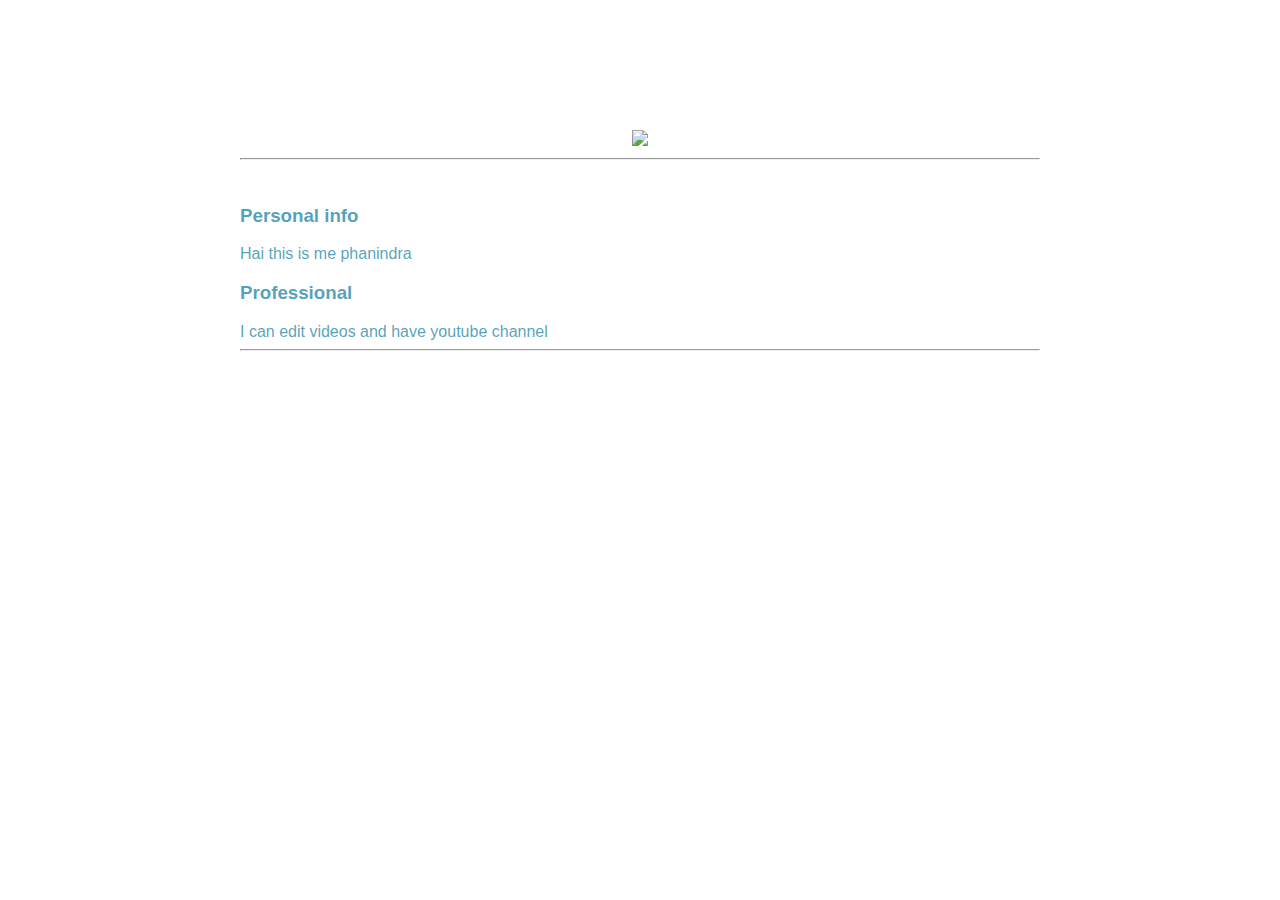
==== ui/index.html @ 28f59d1a "[imad-console] Updates ui/index.html" ====
<!doctype html>
<html>
    <head>
        <link href="/ui/style.css" rel="stylesheet" />
    </head>
    <body>
        <div class="container">
            <div class = "center">
                 <img id='madi' src="https://pbs.twimg.com/profile_images/646177938518315008/VMOSJzyw_400x400.jpg" class="img-medium"/>
             </div>
         
        <hr/>
        <br>
        <h3>Personal info</h3>
        <div>
            Hai this is me phanindra
        </div>
        <h3>
            Professional
        </h3>
        <div>
            I can edit videos and have youtube channel
        </div>
        <hr/>
        </div>

    </body>
</html>
---- ui/style.css ----
body {
    font-family: sans-serif;
  
    margin-top: 75px;
}

.center {
    text-align: center;
}

.text-big {
    font-size: 300%;
}

.bold {
    font-weight: bold;
}

.img-medium {
    height: 200px;
}
           .container {
            max-width: 800px;
            margin: 0 auto;
            color: rgba(14, 126, 162, 0.72);
            font-family: sans-serif;
            padding-top: 55px;
            padding-left: 20px;
            padding-right: 20px;
}
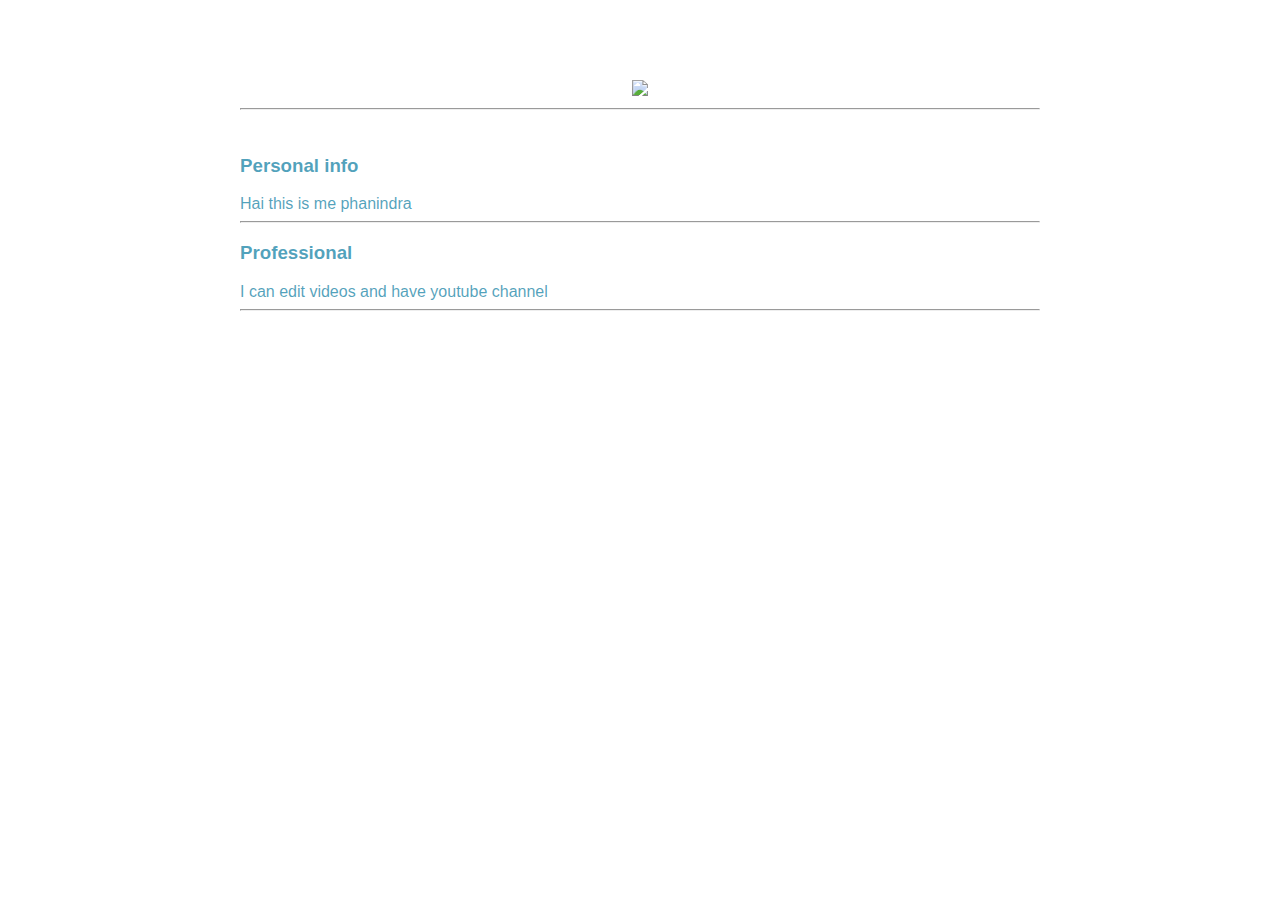
==== commit 027764d1: "[imad-console] Updates ui/index.html" ====
--- a/ui/index.html
+++ b/ui/index.html
@@ -15,6 +15,7 @@
         <div>
             Hai this is me phanindra
         </div>
+        <hr/>
         <h3>
             Professional
         </h3>
--- a/ui/style.css
+++ b/ui/style.css
@@ -24,7 +24,7 @@
             margin: 0 auto;
             color: rgba(14, 126, 162, 0.72);
             font-family: sans-serif;
-            padding-top: 55px;
+            padding-top: 5px;
             padding-left: 20px;
             padding-right: 20px;
 }
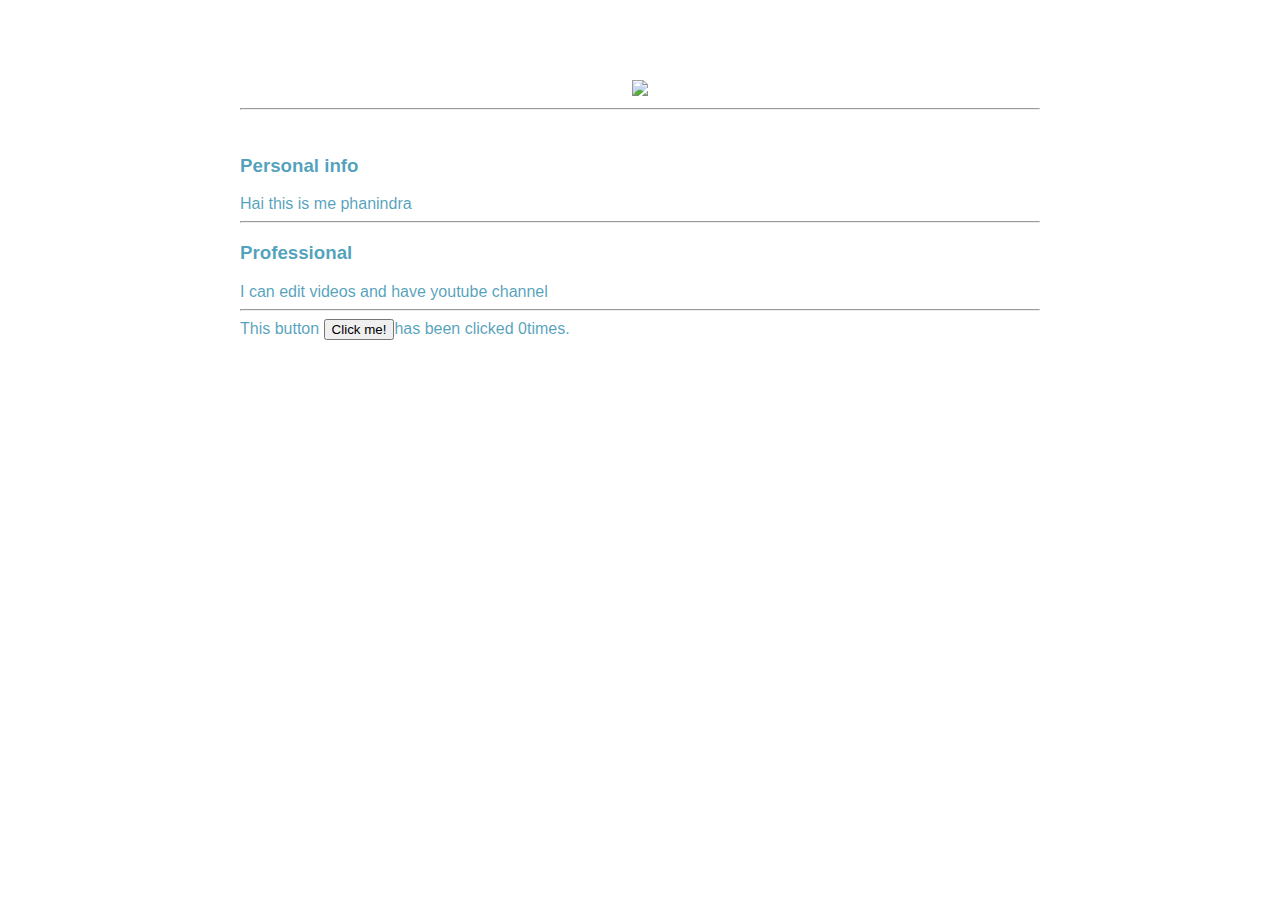
==== commit a9941bbd: "[imad-console] Updates ui/index.html" ====
--- a/ui/index.html
+++ b/ui/index.html
@@ -23,6 +23,9 @@
             I can edit videos and have youtube channel
         </div>
         <hr/>
+        <div class="footer">
+            This button <button id = "counter">Click me!</button>has been clicked <span id ="count">0</span>times.
+        </div>
         </div>
 
     </body>
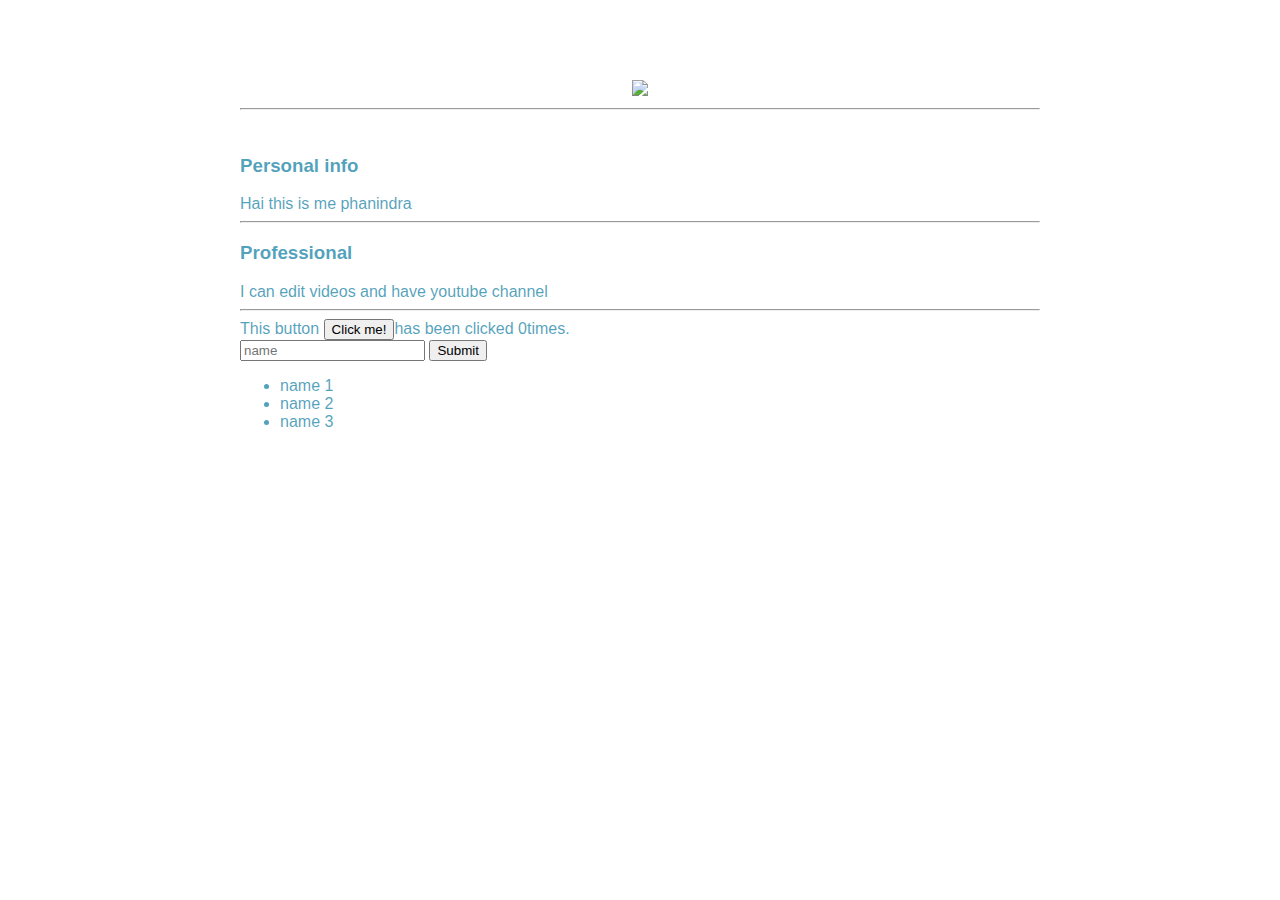
==== commit b1ee5018: "[imad-console] Updates ui/index.html" ====
--- a/ui/index.html
+++ b/ui/index.html
@@ -26,7 +26,15 @@
         <div class="footer">
             This button <button id = "counter">Click me!</button>has been clicked <span id ="count">0</span>times.
         </div>
+        <input type = "text"id = "name" placeholder="name"</input>
+        <input type = "submit" value = "Submit"</input>
+        <ul>
+            <li>name 1</li>
+            <li>name 2</li>
+            <li>name 3</li>
+        </ul>
         </div>
-
+<script type="text/javascript" src="/ui/maain.js">
+</script>
     </body>
 </html>
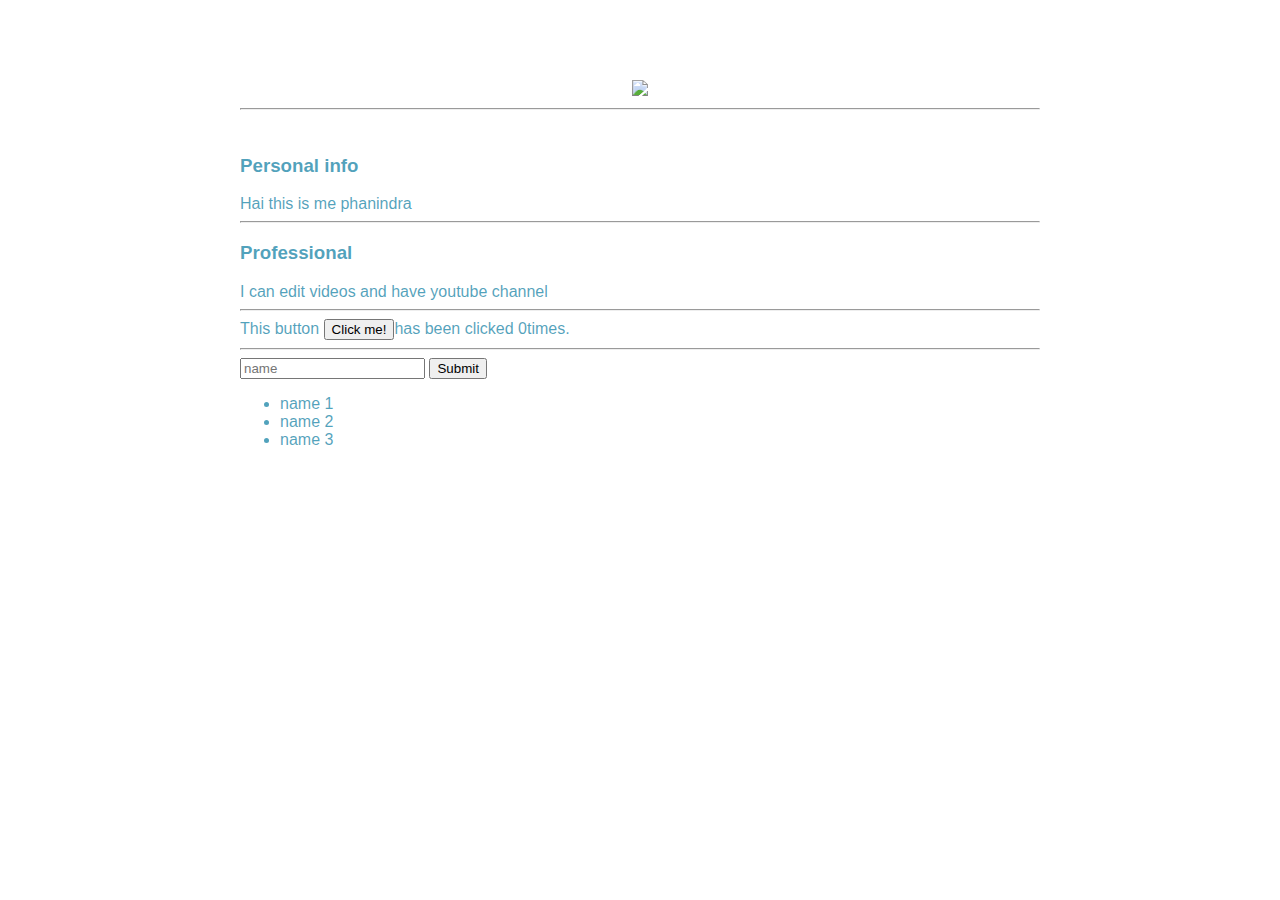
==== commit f2a89607: "[imad-console] Updates ui/index.html" ====
--- a/ui/index.html
+++ b/ui/index.html
@@ -26,6 +26,7 @@
         <div class="footer">
             This button <button id = "counter">Click me!</button>has been clicked <span id ="count">0</span>times.
         </div>
+        <hr/>
         <input type = "text"id = "name" placeholder="name"</input>
         <input type = "submit" value = "Submit"</input>
         <ul>
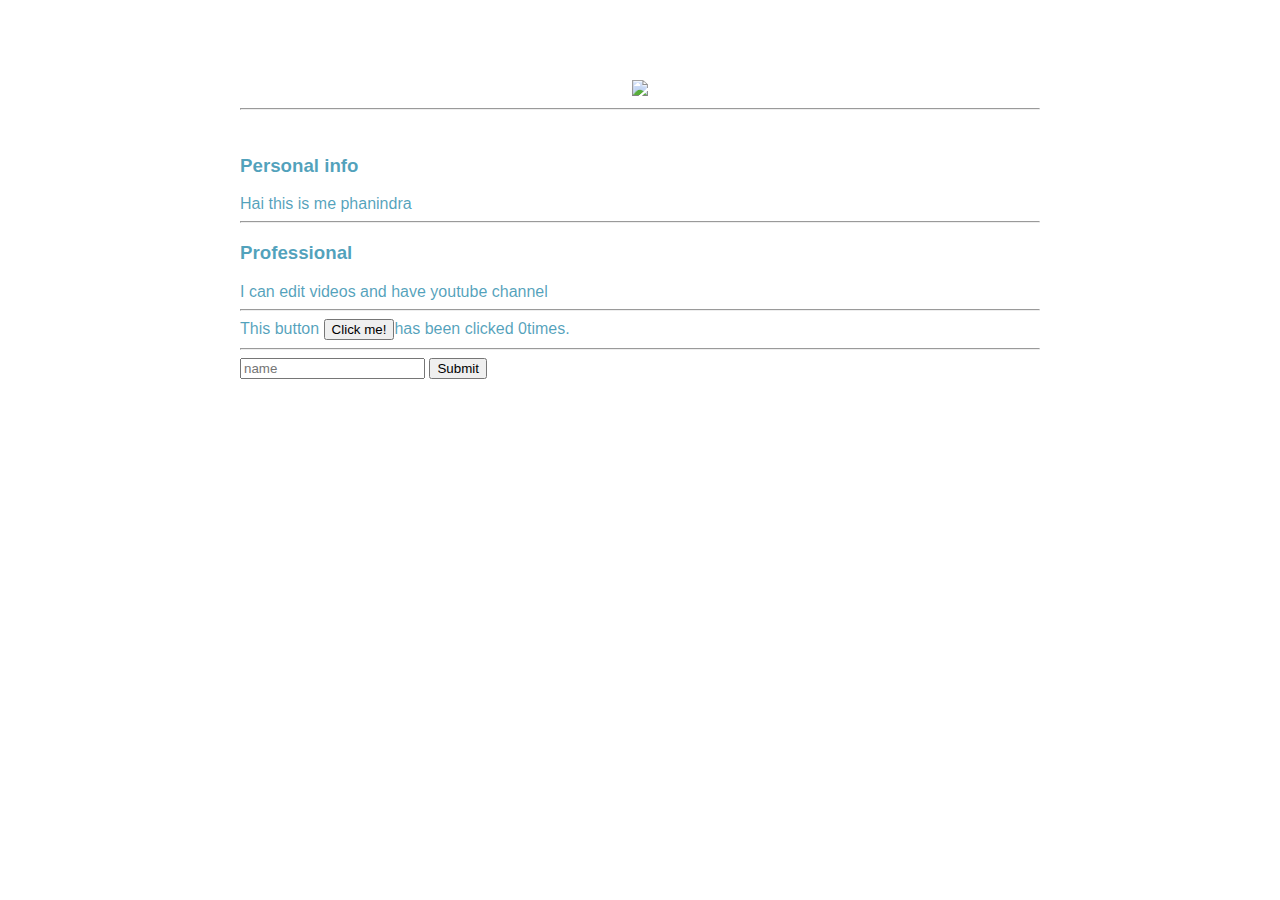
==== commit 52b47c9e: "[imad-console] Updates ui/index.html" ====
--- a/ui/index.html
+++ b/ui/index.html
@@ -28,12 +28,8 @@
         </div>
         <hr/>
         <input type = "text"id = "name" placeholder="name"</input>
-        <input type = "submit" value = "Submit"</input>
-        <ul>
-            <li>name 1</li>
-            <li>name 2</li>
-            <li>name 3</li>
-        </ul>
+        <input type = "submit" value = "Submit" id = "submit_btn"></input>
+        <ul id="namelist"></ul>
         </div>
 <script type="text/javascript" src="/ui/maain.js">
 </script>
